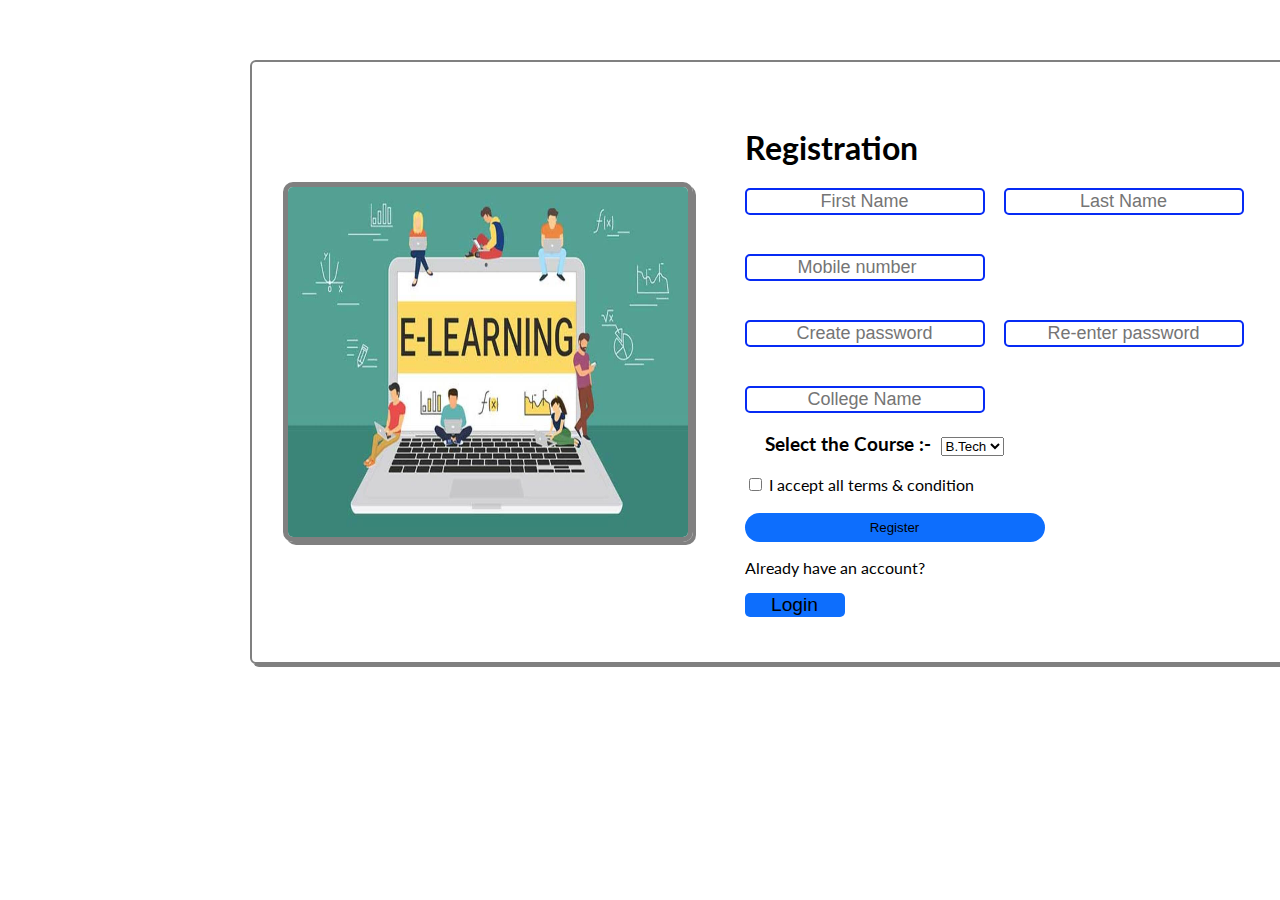
==== signup.html @ f8f082d8 "V 1.0" ====
<!DOCTYPE html>
<html lang="en">
<head>
    <meta charset="UTF-8">
    <meta http-equiv="X-UA-Compatible" content="IE=edge">
    <meta name="viewport" content="width=device-width, initial-scale=1.0">
    <title>sign up</title>
    <link rel="stylesheet" href="signup.css">
    <link rel="preconnect" href="https://fonts.googleapis.com">
    <link rel="preconnect" href="https://fonts.gstatic.com" crossorigin>
    <link href="https://fonts.googleapis.com/css2?family=Lato&family=Roboto:wght@300&display=swap" rel="stylesheet">
    <!-- <img class="image" src="photo.jpeg" alt="imgage couldn't be opened"> -->
    <img src="photo.jpeg" alt="imgage couldn't be opened" id="img">
</head>
<body>
    <!-- <h2 class="heading">Registration</h2> -->
    <form clas="form" action="#">
        <strong><h1>Registration</h1> </strong>
        <input class="name" type="text" placeholder="First Name">
        <input class="name" type="text" placeholder="Last Name">
        <br>
        <br>
        <input class="name" type="number"  placeholder="Mobile number">
        <br>
        <br>
        <input class="name" type="password" placeholder="Create password">
         <input class="name" type="password" placeholder="Re-enter password">
        <br>
        <br>
        <input class="name" type="text" placeholder="College Name">
        <br>
        
        <h3>Select the Course :-</h3><select name="Course">
            <option class="option" value="B.Tech">B.Tech</option>
            <option class="option" value="BCA">BCA</option>
            <option class="option" value="MCA">MCA</option>
            <option class="option" value="BSc">BSc</option>
            <option class="option" value="BBA">BBA</option>
        </select>
        <br><br>
        <input type="checkbox" id="terms" name="terms" value="condition">
        <label for="terms">I accept all terms & condition</label><br>
        <br>
        <!-- <button class="btn btn-primary" type="button">Registration</button> -->
        <button class="Register">Register</button>
        <br>
        <p>Already have an account?</p>
        <!-- <a href="http://127.0.0.1:5500/project1.html">Login</a> -->
        <button class="login"><a href="/Login.html">Login</a></button>
    </form>
</body>
</html>
---- signup.css ----
body{
    font-family: 'Lato', sans-serif;
    border: 2px solid gray;
    border-radius: 6px;
    display: flex;
    width: 1037px;
    height: 600px;
    margin-left: 220px;
    margin-right: 150px;
    margin-top: 60px;
    flex-direction: row;
    justify-content: center;
    align-items: center;
    box-shadow: 3px 3px gray;
}

/* body > h2{
    padding-left: 10px;
    padding-right: 10px;
    color: blue;
    display: inline;
    margin-top: 2px;

    
} */
#img{
    display: flex;
    height: 350px;
    width: 400px;
    margin-right: 52px;
    border: 5px solid gray;
    border-radius: 10px;
    box-shadow: 3px 3px gray;
}

.name{
    border: 2px solid rgb(7, 43, 244);
    border-radius: 5px;
    text-align: center;
    font-size: large;
    margin-right: 15px;
    margin-bottom: 20px;
    
}
.name:hover{
    cursor: pointer;
    background-color: lightblue;
}
h3{
    display: inline;
    padding-top: 20px;
    margin-right: 10px;
    /* margin: 10px 10px 0px 0px ; */
    margin-top: 20px;
    margin-left: 20px;
}
.Register{
    font-size: largr;
    border: none;
    background-color: #0d6efd;
    font: bold;
    width: 300px;
    height: 29px;
    border-radius: 15px;
}
.Register:hover{
    cursor: pointer;
}
h3 > option{
    margin-left: 20px;
    /* display: block; */
    width: 60px;
    font-size: 14px;
}
.login{
    width: 100px;
    border-radius: 5px;
    border: none;
    font-size: larger;
    text-decoration: none;
    display: inline;
    color: black;
    background-color: #0d6efd;
}
.login a{
    text-decoration: none;
    color:black;
}
@media only screen and (max-width: 480px) {
    #img{
        width: 350px;
        height: 200px;
        margin-left: 0px;
        margin: auto;
    }
    body{
        display: flex;
        flex-direction: column;
        height: 980px;
        width: 480px;
        margin-left: 0px;
        text-align: center;
        border: none;
    }
}

@media only screen and (min-width: 481px) and (max-width:750px){
    body{
        margin-left: 0px;
    }
}
@media only screen and (min-width: 751px){
    body{
        margin-left: 250px;
        margin-right: 250px;
    }
}
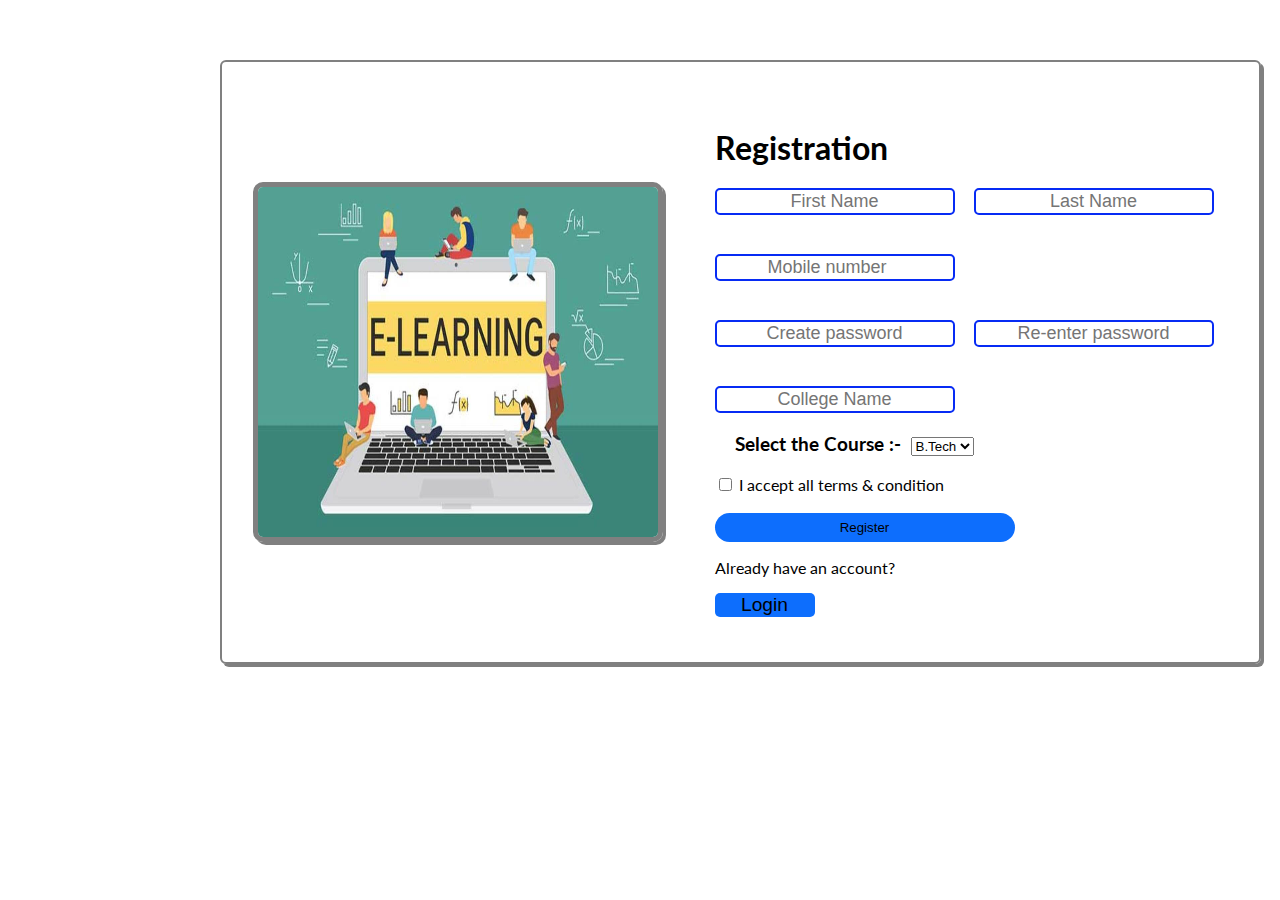
==== commit 89440432: "V 2.0" ====
--- a/signup.html
+++ b/signup.html
@@ -4,7 +4,7 @@
     <meta charset="UTF-8">
     <meta http-equiv="X-UA-Compatible" content="IE=edge">
     <meta name="viewport" content="width=device-width, initial-scale=1.0">
-    <title>sign up</title>
+    <title>Sign up Page</title>
     <link rel="stylesheet" href="signup.css">
     <link rel="preconnect" href="https://fonts.googleapis.com">
     <link rel="preconnect" href="https://fonts.gstatic.com" crossorigin>
@@ -46,7 +46,7 @@
         <br>
         <p>Already have an account?</p>
         <!-- <a href="http://127.0.0.1:5500/project1.html">Login</a> -->
-        <button class="login"><a href="/Login.html">Login</a></button>
+        <button class="login"><a href="index.html">Login</a></button>
     </form>
 </body>
 </html>--- a/signup.css
+++ b/signup.css
@@ -104,7 +104,7 @@
         border: none;
     }
 }
-
+/* 
 @media only screen and (min-width: 481px) and (max-width:750px){
     body{
         margin-left: 0px;
@@ -115,4 +115,18 @@
         margin-left: 250px;
         margin-right: 250px;
     }
+} */
+
+@media(max-width:800px){
+    #img{
+        display: none;
+    }
+    body{
+        margin-left: 5px;
+        margin-right: 0;
+        padding-left: 10px;
+        display: inline-block;
+        width: 500px;
+
+    }
 }